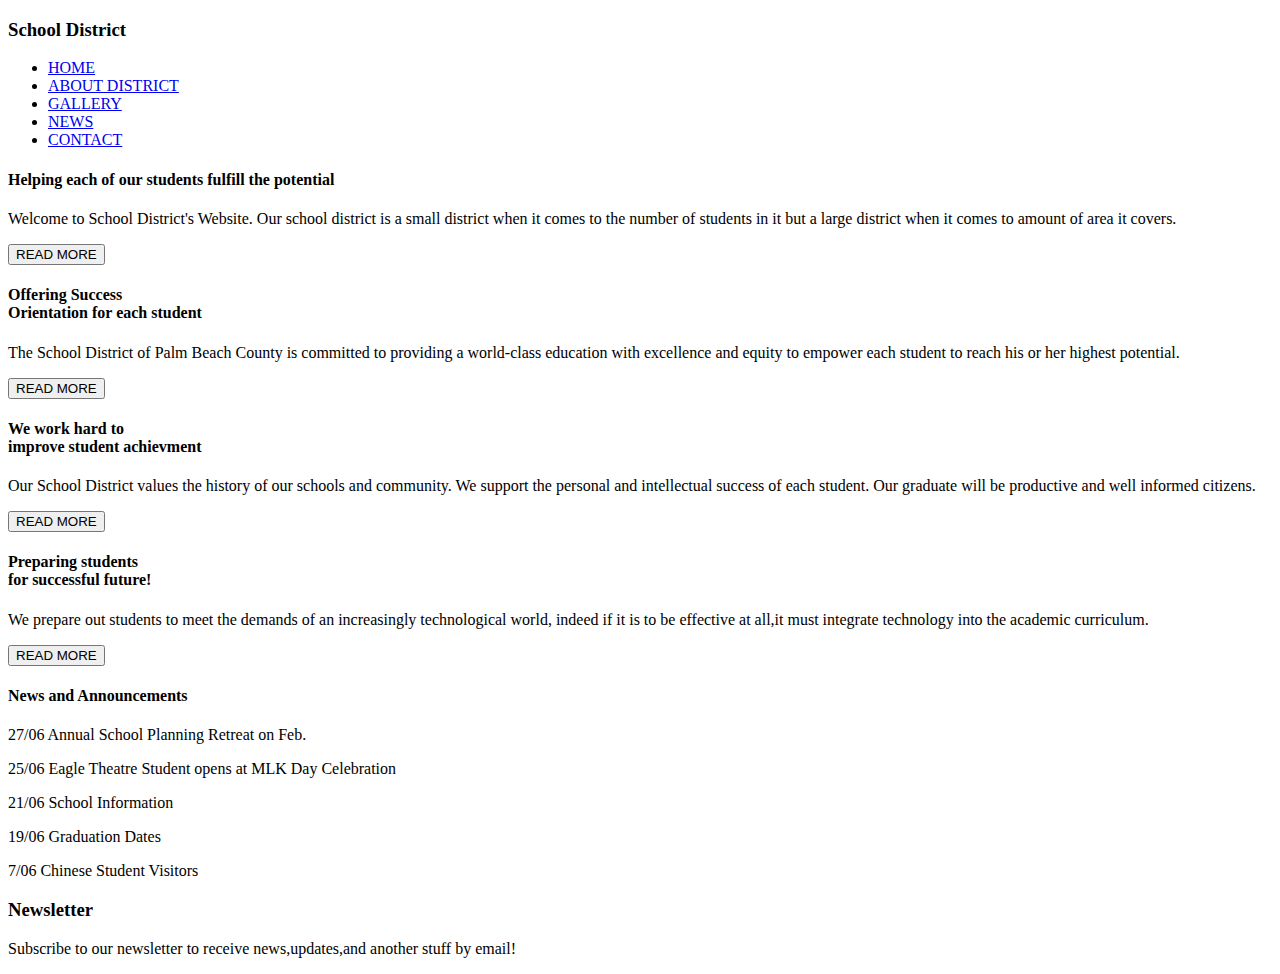
==== index.html @ 9ac1b0cb "Rename design.html to index.html" ====
<!DOCTYPE html>
<html lang="en">
<head>
    <meta charset="UTF-8">
    <meta name="viewport" content="width=device-width, initial-scale=1.0">
    <meta http-equiv="X-UA-Compatible" content="ie=edge">
    <title>School District</title>
    
    
<link rel="stylesheet" href="css/all.min.css">
    <link rel="stylesheet" href="design.css">
    <link href="https://fonts.googleapis.com/css?family=Noto+Sans+KR|Questrial|Roboto&display=swap" rel="stylesheet">
    <link href="https://stackpath.bootstrapcdn.com/font-awesome/4.7.0/css/font-awesome.min.css" rel="stylesheet">
</head>
<body>

    <header>
       <nav class="nav">
        <h3 class="name-header">School District</h3>
        <a href="#" class="toggle-button">
            <span class="bar"></span>
            <span class="bar"></span>
            <span class="bar"></span>
        </a>
      
        <ul class="nav-links">
            <li><a class="active" href="#">HOME</a></li>
            <li><a href="#">ABOUT DISTRICT</a></li>
            <li><a href="#">GALLERY</a></li>
            <li><a href="#">NEWS</a></li>
           <li><a href="#">CONTACT</a></li> 
          
        </ul>
   
        
    </nav>
</header>


      
    
<div class="container">
    <div class="girl-image"></div>
    <div class="girl-text">
        <div class=girl-background></div>
        <div class=girl-overlay></div>
        <h4 class="h4-girl-text">Helping each of our students fulfill the potential</h4>
        <p>Welcome to School District's Website. Our school district is a small district when it comes to 
           the number of students in it but a large district when it comes to amount of area it covers.
        </p>
        <button id="btn">READ MORE</button>
    </div>
</div>

<div class="container-2">
    <div class="flex1">
        <h4>Offering Success<br />Orientation for each student</h4>
        <p>
            The School District of Palm Beach County is committed to providing a world-class education 
            with excellence and equity to empower each student to reach his or her highest potential.
        </p>
        <button id="btn-2">READ MORE</button>
 </div>

<div class="flex2">
    <h4>We work hard to<br/>improve student achievment</h4>
    <p>Our School District values the history of our schools and community. We support the personal and intellectual 
        success of each student. Our graduate will be productive and well informed citizens.</p>
    <button id="btn-2">READ MORE</button>
</div>
<div class="flex3">
    <h4>Preparing students<br />for successful future!</h4>
            We prepare out students to meet the demands of an increasingly technological world,
            indeed if it is to be effective at all,it must integrate technology into the academic curriculum.
        </p>
        <button id="btn-2">READ MORE</button>
</div>

</div>

<div class="news">
    <h4>News and Announcements</h4>
    <p class="date">27/06 Annual School Planning Retreat on Feb.
    <p class="date">25/06 Eagle Theatre Student opens at MLK Day Celebration</p>
    <p class="date">21/06 School Information</p>
    <p class="date" >19/06 Graduation Dates</p>
    <p class="date">7/06 Chinese Student Visitors</p>
</div>

<footer>
   
        <div class="pple-image">
             <div class="pple-text">
                 <div class="overlay"></div>

        <h3 class="header-pple-text">Newsletter</h3>
        <p class="par-pple-text">Subscribe to our newsletter to receive news,updates,and another
            stuff by email!
        </p>
        </div>
        
   </div>
</footer>






</body>
</html>
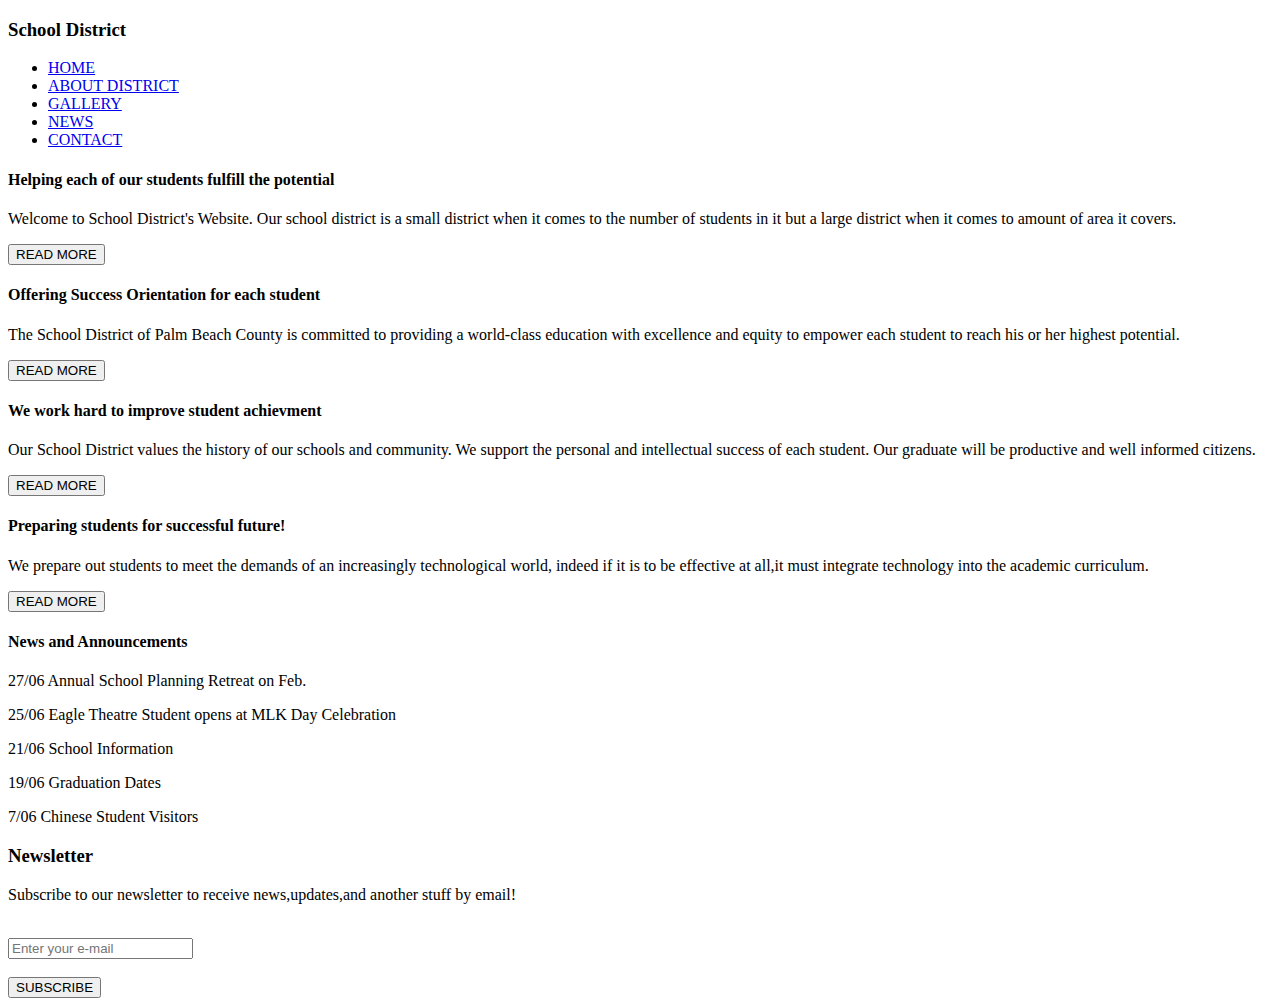
==== commit 2cf9f4b4: "Update index.html" ====
--- a/index.html
+++ b/index.html
@@ -4,10 +4,7 @@
     <meta charset="UTF-8">
     <meta name="viewport" content="width=device-width, initial-scale=1.0">
     <meta http-equiv="X-UA-Compatible" content="ie=edge">
-    <title>School District</title>
-    
-    
-<link rel="stylesheet" href="css/all.min.css">
+    <title>School District Clone</title>
     <link rel="stylesheet" href="design.css">
     <link href="https://fonts.googleapis.com/css?family=Noto+Sans+KR|Questrial|Roboto&display=swap" rel="stylesheet">
     <link href="https://stackpath.bootstrapcdn.com/font-awesome/4.7.0/css/font-awesome.min.css" rel="stylesheet">
@@ -29,23 +26,16 @@
             <li><a href="#">GALLERY</a></li>
             <li><a href="#">NEWS</a></li>
            <li><a href="#">CONTACT</a></li> 
-          
-        </ul>
-   
-        
-    </nav>
+          </ul>
+        </nav>
 </header>
+  <div class="container">
+     <div class="girl-image"></div>
 
-
-      
-    
-<div class="container">
-    <div class="girl-image"></div>
+       <div class="girl-overlay"></div>
     <div class="girl-text">
-        <div class=girl-background></div>
-        <div class=girl-overlay></div>
         <h4 class="h4-girl-text">Helping each of our students fulfill the potential</h4>
-        <p>Welcome to School District's Website. Our school district is a small district when it comes to 
+        <p class="par-text">Welcome to School District's Website. Our school district is a small district when it comes to 
            the number of students in it but a large district when it comes to amount of area it covers.
         </p>
         <button id="btn">READ MORE</button>
@@ -54,7 +44,7 @@
 
 <div class="container-2">
     <div class="flex1">
-        <h4>Offering Success<br />Orientation for each student</h4>
+        <h4>Offering Success Orientation for each student</h4>
         <p>
             The School District of Palm Beach County is committed to providing a world-class education 
             with excellence and equity to empower each student to reach his or her highest potential.
@@ -63,13 +53,13 @@
  </div>
 
 <div class="flex2">
-    <h4>We work hard to<br/>improve student achievment</h4>
+    <h4>We work hard to improve student achievment</h4>
     <p>Our School District values the history of our schools and community. We support the personal and intellectual 
         success of each student. Our graduate will be productive and well informed citizens.</p>
     <button id="btn-2">READ MORE</button>
 </div>
 <div class="flex3">
-    <h4>Preparing students<br />for successful future!</h4>
+    <h4>Preparing students for successful future!</h4>
             We prepare out students to meet the demands of an increasingly technological world,
             indeed if it is to be effective at all,it must integrate technology into the academic curriculum.
         </p>
@@ -80,6 +70,7 @@
 
 <div class="news">
     <h4>News and Announcements</h4>
+    
     <p class="date">27/06 Annual School Planning Retreat on Feb.
     <p class="date">25/06 Eagle Theatre Student opens at MLK Day Celebration</p>
     <p class="date">21/06 School Information</p>
@@ -89,23 +80,26 @@
 
 <footer>
    
-        <div class="pple-image">
-             <div class="pple-text">
-                 <div class="overlay"></div>
-
-        <h3 class="header-pple-text">Newsletter</h3>
-        <p class="par-pple-text">Subscribe to our newsletter to receive news,updates,and another
+        <div class="image2">
+             <div class="image2-text">
+                <div class=image2-background></div>
+                <div class=image2-overlay></div>
+        <h3 class="image2-header-text">Newsletter</h3>
+        <p class="image2-par-text">Subscribe to our newsletter to receive news,updates,and another
             stuff by email!
         </p>
-        </div>
-        
-   </div>
+        <br />
+        <input type="email" placeholder="Enter your e-mail ">
+        <br /><br />
+       <input type="submit" value="SUBSCRIBE">
+   
+    </div>
 </footer>
 
 
 
 
-
+<script src="design.js"></script>
 
 </body>
 </html>
